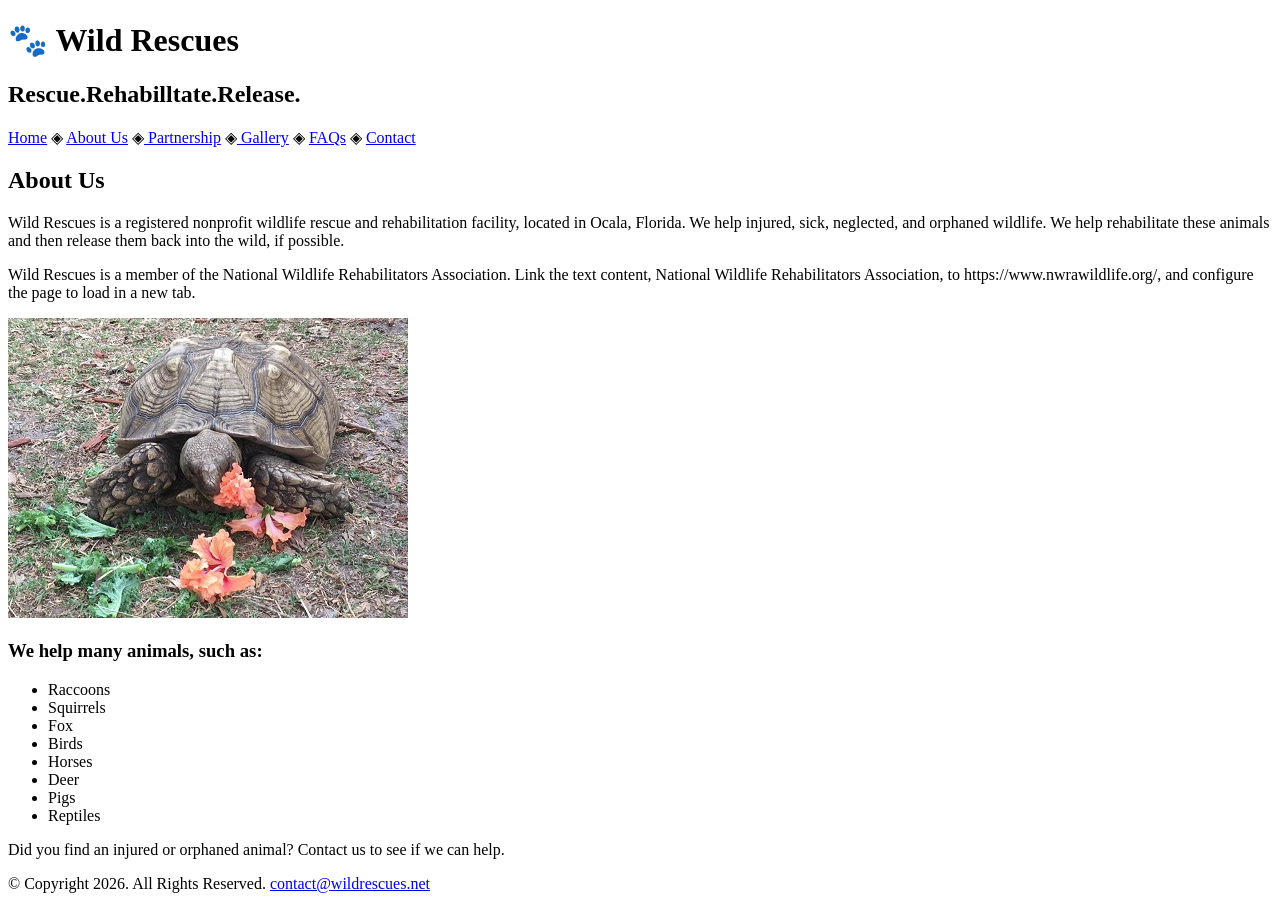
==== about.html @ dae840c8 "Add files via upload" ====
<!DOCTYPE html>
<html lang="en">
<head>
    <meta charset="UTF-8">
    <meta name="viewport" content="width=device-width, initial-scale=1.0">
    <title>Wild Resuces: About Us</title>
    <div></div>
</head>
<body>
    <head><h1>&#128062; Wild Rescues</h1></head>
    <p>  <h2>Rescue.Rehabilltate.Release.</h2></p>
    <nav> <p>  <a href="templata.html"> Home</a> &#9672; <a href="about.html"> About Us</a> &#9672;<a href="pathership.html"> Partnership</a>  &#9672;<a href="gallery.html"> Gallery</a>  &#9672; <a href="faqs.html"> FAQs</a> &#9672; <a href="contact.html"> Contact</a></p></nav>
    <h2>About Us</h2>
    <p>Wild Rescues is a registered nonprofit wildlife rescue and rehabilitation facility, located in Ocala, Florida. We help injured, sick,

 neglected, and orphaned wildlife. We help rehabilitate these animals and then release them back into the wild, if possible.</p>

 <p> Wild Rescues is a member of the National Wildlife Rehabilitators Association. Link the text content, National Wildlife Rehabilitators Association, to https://www.nwrawildlife.org/, and configure the page to load in a new tab.</p>


 <img src="tortoise.jpg" alt="Tortoise eating vegetation">



 <h3> We help many animals, such as:</h3>

 <ul>
    <li>Raccoons</li>
    <li>Squirrels</li>
    <li>Fox</li>
    <li>Birds</li>
    <li>Horses</li>
    <li>Deer</li>
    <li>Pigs</li>
    <li>Reptiles</li>
</ul>


<p>Did you find an injured or orphaned animal? Contact us to see if we can help.</p>
    <footer>&copy; Copyright 2026. All Rights Reserved. 

<a href="mailto: contact@wildrescues.net"> contact@wildrescues.net</a></footer>
</body>
</html>
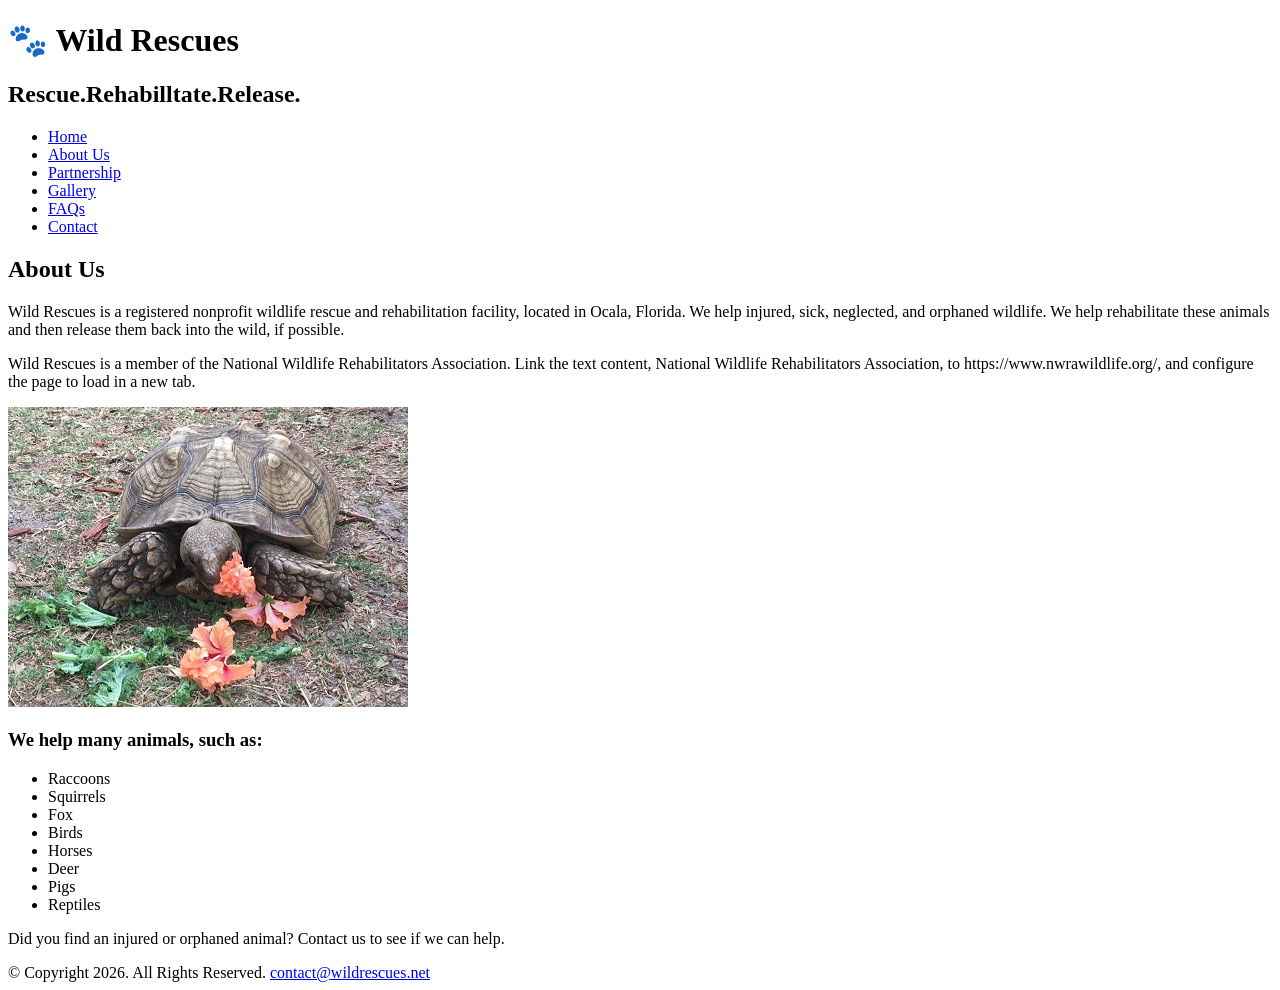
==== commit 284d32a5: "Add files via upload" ====
--- a/about.html
+++ b/about.html
@@ -4,12 +4,21 @@
     <meta charset="UTF-8">
     <meta name="viewport" content="width=device-width, initial-scale=1.0">
     <title>Wild Resuces: About Us</title>
+     <link rel="stylesheet" href="css/style.css">
     <div></div>
 </head>
 <body>
     <head><h1>&#128062; Wild Rescues</h1></head>
     <p>  <h2>Rescue.Rehabilltate.Release.</h2></p>
-    <nav> <p>  <a href="templata.html"> Home</a> &#9672; <a href="about.html"> About Us</a> &#9672;<a href="pathership.html"> Partnership</a>  &#9672;<a href="gallery.html"> Gallery</a>  &#9672; <a href="faqs.html"> FAQs</a> &#9672; <a href="contact.html"> Contact</a></p></nav>
+             <nav> <ul>
+        <li><a href="templata.html"> Home </a></li>
+         <li><a href="about.html"> About Us</a> </li>
+         <li><a href="pathership.html">Partnership</a></li>
+         <li><a href="gallery.html"> Gallery</a> </li>
+         <li><a href="faqs.html"> FAQs</a> </li>       
+         <li><a href="contact.html">Contact</a>  </li>
+         </ul>
+        </nav>
     <h2>About Us</h2>
     <p>Wild Rescues is a registered nonprofit wildlife rescue and rehabilitation facility, located in Ocala, Florida. We help injured, sick,
 
